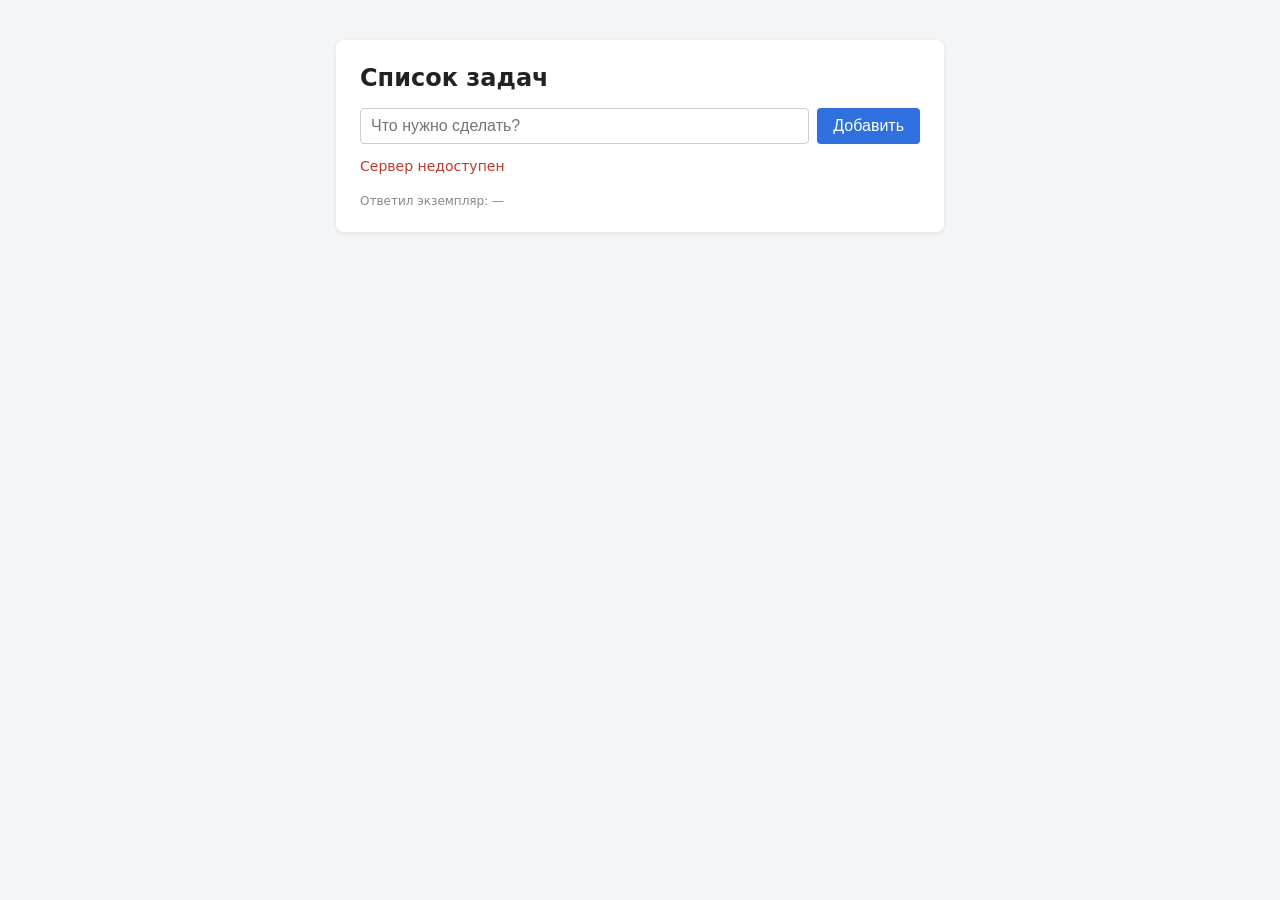
==== lab-0/frontend/index.html @ 85d76b4e "Лаба 0: веб-сервис списка задач (Flask + PostgreSQL) Бэкенд на Flask (GET/POST /api/tasks, GET /heal" ====
<!DOCTYPE html>
<html lang="ru">
<head>
  <meta charset="UTF-8">
  <meta name="viewport" content="width=device-width, initial-scale=1">
  <title>Список задач</title>
  <link rel="stylesheet" href="style.css">
</head>
<body>
  <main class="container">
    <h1>Список задач</h1>

    <!-- Форма добавления задачи -->
    <form id="task-form">
      <input id="task-input" type="text" maxlength="500" placeholder="Что нужно сделать?" autocomplete="off">
      <button type="submit">Добавить</button>
    </form>
    <p id="message" class="message"></p>

    <!-- Список задач, заполняется из script.js -->
    <ul id="task-list"></ul>

    <footer>Ответил экземпляр: <span id="instance">—</span></footer>
  </main>
  <script src="script.js"></script>
</body>
</html>
---- lab-0/frontend/style.css ----
body {
  margin: 0;
  font-family: system-ui, -apple-system, "Segoe UI", sans-serif;
  background: #f4f5f7;
  color: #222;
}

.container {
  max-width: 560px;
  margin: 40px auto;
  padding: 24px;
  background: #fff;
  border-radius: 8px;
  box-shadow: 0 1px 4px rgba(0, 0, 0, 0.1);
}

h1 {
  margin-top: 0;
  font-size: 24px;
}

form {
  display: flex;
  gap: 8px;
}

input {
  flex: 1;
  padding: 8px 10px;
  font-size: 16px;
  border: 1px solid #ccc;
  border-radius: 4px;
}

button {
  padding: 8px 16px;
  font-size: 16px;
  border: none;
  border-radius: 4px;
  background: #2f6fde;
  color: #fff;
  cursor: pointer;
}

button:hover {
  background: #2458b5;
}

.message {
  min-height: 20px;
  font-size: 14px;
  color: #2a7a2a;
}

.message.error {
  color: #c0392b;
}

ul {
  list-style: none;
  padding: 0;
}

li {
  display: flex;
  justify-content: space-between;
  gap: 12px;
  padding: 10px 0;
  border-bottom: 1px solid #eee;
}

li time {
  font-size: 12px;
  color: #888;
  white-space: nowrap;
}

li.empty {
  color: #888;
}

footer {
  font-size: 12px;
  color: #888;
}
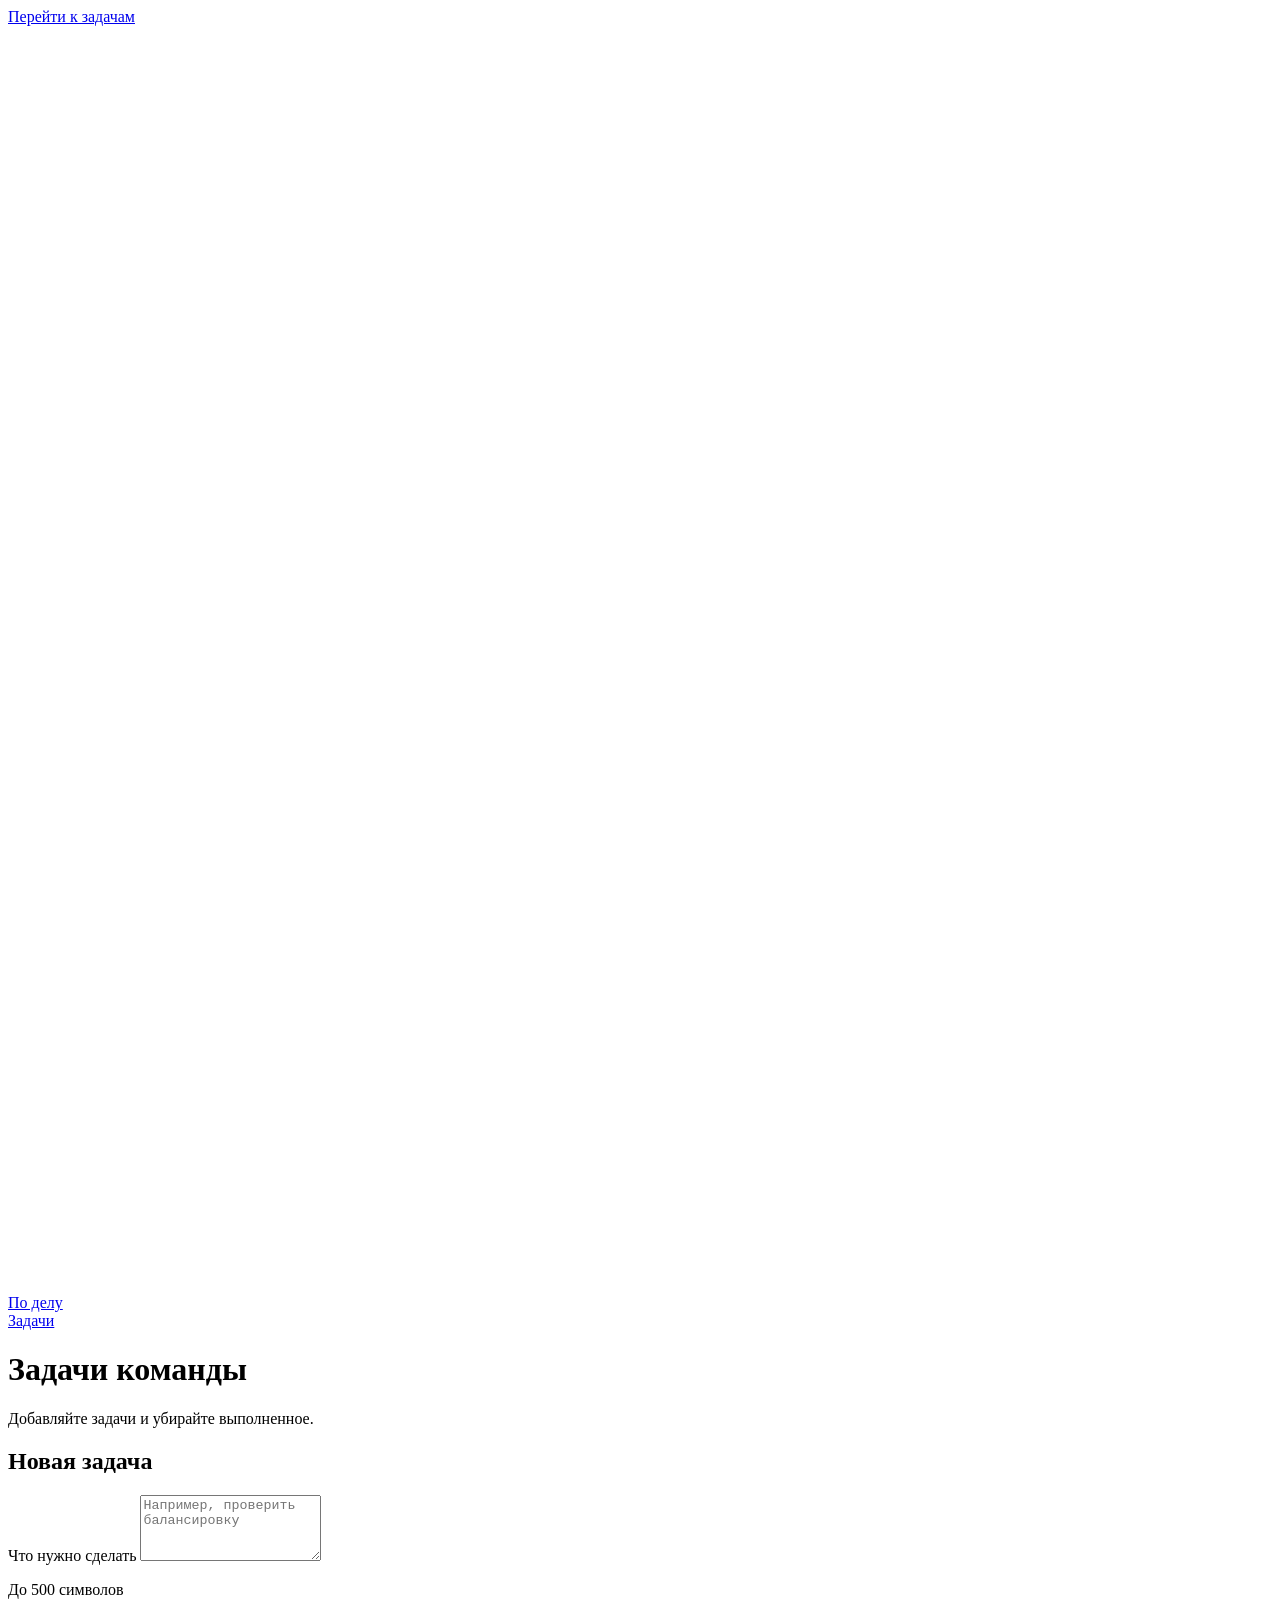
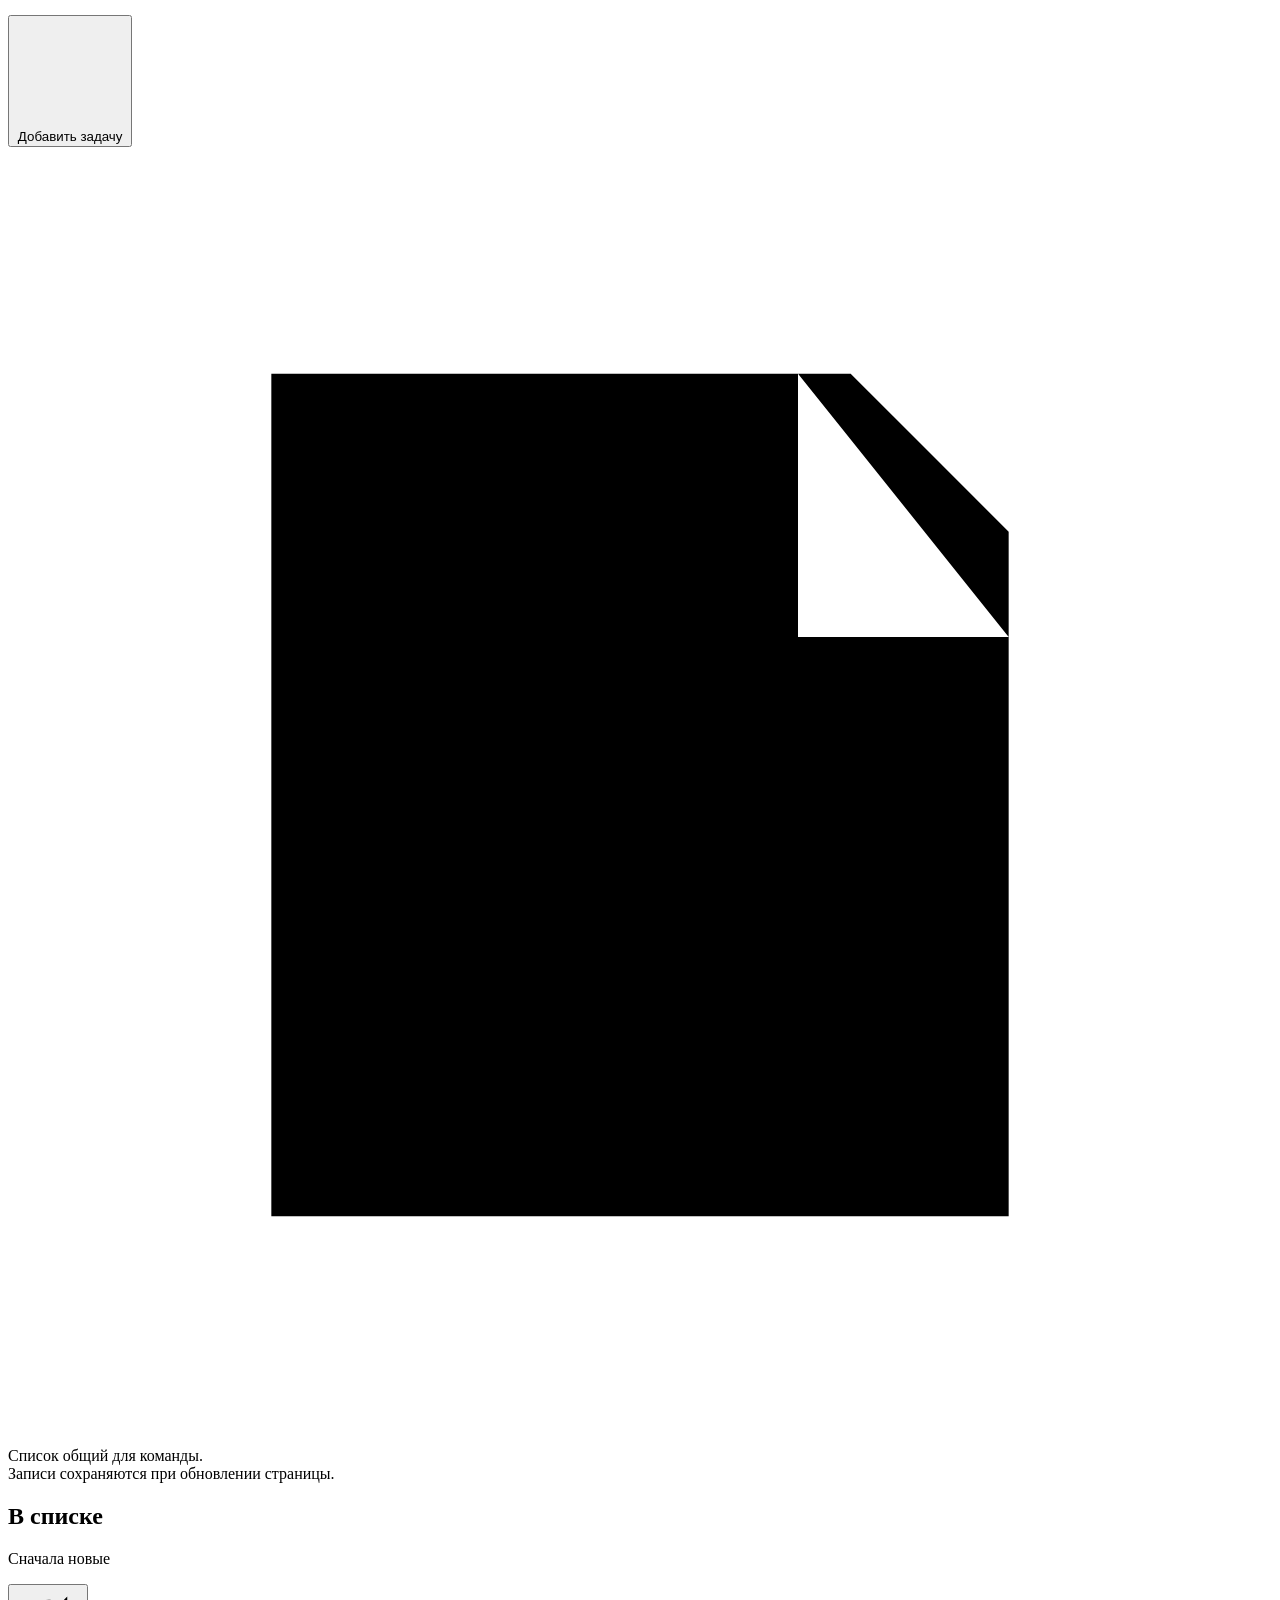
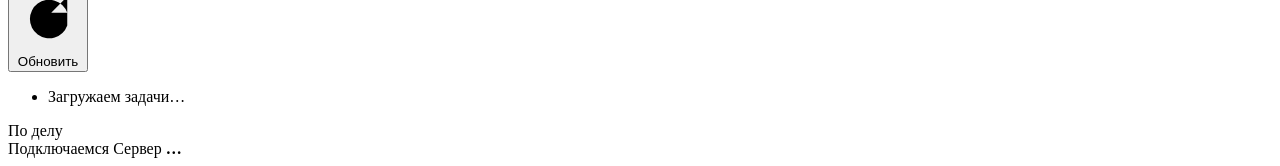
==== commit 920b3c3b: "feat: redesign frontend pages" ====
--- a/lab-0/frontend/index.html
+++ b/lab-0/frontend/index.html
@@ -3,25 +3,73 @@
 <head>
   <meta charset="UTF-8">
   <meta name="viewport" content="width=device-width, initial-scale=1">
-  <title>Список задач</title>
-  <link rel="stylesheet" href="style.css">
+  <meta name="theme-color" content="#edf3fa">
+  <title>По делу</title>
+  <link rel="stylesheet" href="/style.css">
 </head>
 <body>
-  <main class="container">
-    <h1>Список задач</h1>
-
-    <!-- Форма добавления задачи -->
-    <form id="task-form">
-      <input id="task-input" type="text" maxlength="500" placeholder="Что нужно сделать?" autocomplete="off">
-      <button type="submit">Добавить</button>
-    </form>
-    <p id="message" class="message"></p>
-
-    <!-- Список задач, заполняется из script.js -->
-    <ul id="task-list"></ul>
-
-    <footer>Ответил экземпляр: <span id="instance">—</span></footer>
-  </main>
-  <script src="script.js"></script>
+  <a class="skip-link" href="#main">Перейти к задачам</a>
+  <div class="page">
+    <header class="site-header">
+      <a class="brand" href="/" aria-label="По делу, главная">
+        <span class="brand-mark" aria-hidden="true"><svg viewBox="0 0 24 24"><path d="M7 7h10M7 12h7M7 17h10"/></svg></span>
+        <span>По делу</span>
+      </a>
+      <nav aria-label="Основная навигация">
+        <a href="/" aria-current="page">Задачи</a>
+        <a href="/docs/" data-lab-page hidden>Помощь</a>
+        <a href="/admin" data-lab-page hidden>Доступ</a>
+      </nav>
+    </header>
+    <main id="main">
+      <div class="page-heading">
+        <h1>Задачи команды</h1>
+        <p>Добавляйте задачи и убирайте выполненное.</p>
+      </div>
+      <div class="workspace">
+        <section class="composer" aria-labelledby="composer-title">
+          <h2 id="composer-title">Новая задача</h2>
+          <form id="task-form">
+            <label for="task-input">Что нужно сделать</label>
+            <textarea id="task-input" rows="4" maxlength="500" placeholder="Например, проверить балансировку" aria-describedby="input-hint" required></textarea>
+            <p class="field-hint" id="input-hint">До 500 символов</p>
+            <button class="primary-button" id="add-task" type="submit">
+              <svg viewBox="0 0 20 20" aria-hidden="true"><path d="M10 4v12M4 10h12"/></svg>
+              <span id="add-task-label">Добавить задачу</span>
+            </button>
+          </form>
+          <p id="message" class="message" role="status" aria-live="polite"></p>
+          <div class="composer-note">
+            <svg viewBox="0 0 24 24" aria-hidden="true"><path d="M8 4h8l3 3v13H5V4h3Zm7 0v5h4M8 13h8M8 16h5"/></svg>
+            <p>Список общий для команды.<br>Записи сохраняются при обновлении страницы.</p>
+          </div>
+        </section>
+        <section class="task-panel" aria-labelledby="list-title">
+          <div class="list-heading">
+            <div>
+              <h2 id="list-title">В списке <span id="task-count"></span></h2>
+              <p>Сначала новые</p>
+            </div>
+            <button class="refresh-button" id="reload-tasks" type="button" aria-label="Обновить список">
+              <svg viewBox="0 0 20 20" aria-hidden="true"><path d="M16 8a6 6 0 1 0 0 4M16 3v5h-5"/></svg>
+              <span>Обновить</span>
+            </button>
+          </div>
+          <ul id="task-list" aria-busy="true">
+            <li class="empty-state"><p>Загружаем задачи…</p></li>
+          </ul>
+        </section>
+      </div>
+    </main>
+    <footer class="site-footer">
+      <span>По делу</span>
+      <div class="connection" id="connection" data-state="loading">
+        <span class="connection-dot" aria-hidden="true"></span>
+        <span id="connection-label">Подключаемся</span>
+        <span class="instance-label">Сервер <strong id="instance">…</strong></span>
+      </div>
+    </footer>
+  </div>
+  <script src="/script.js"></script>
 </body>
 </html>
